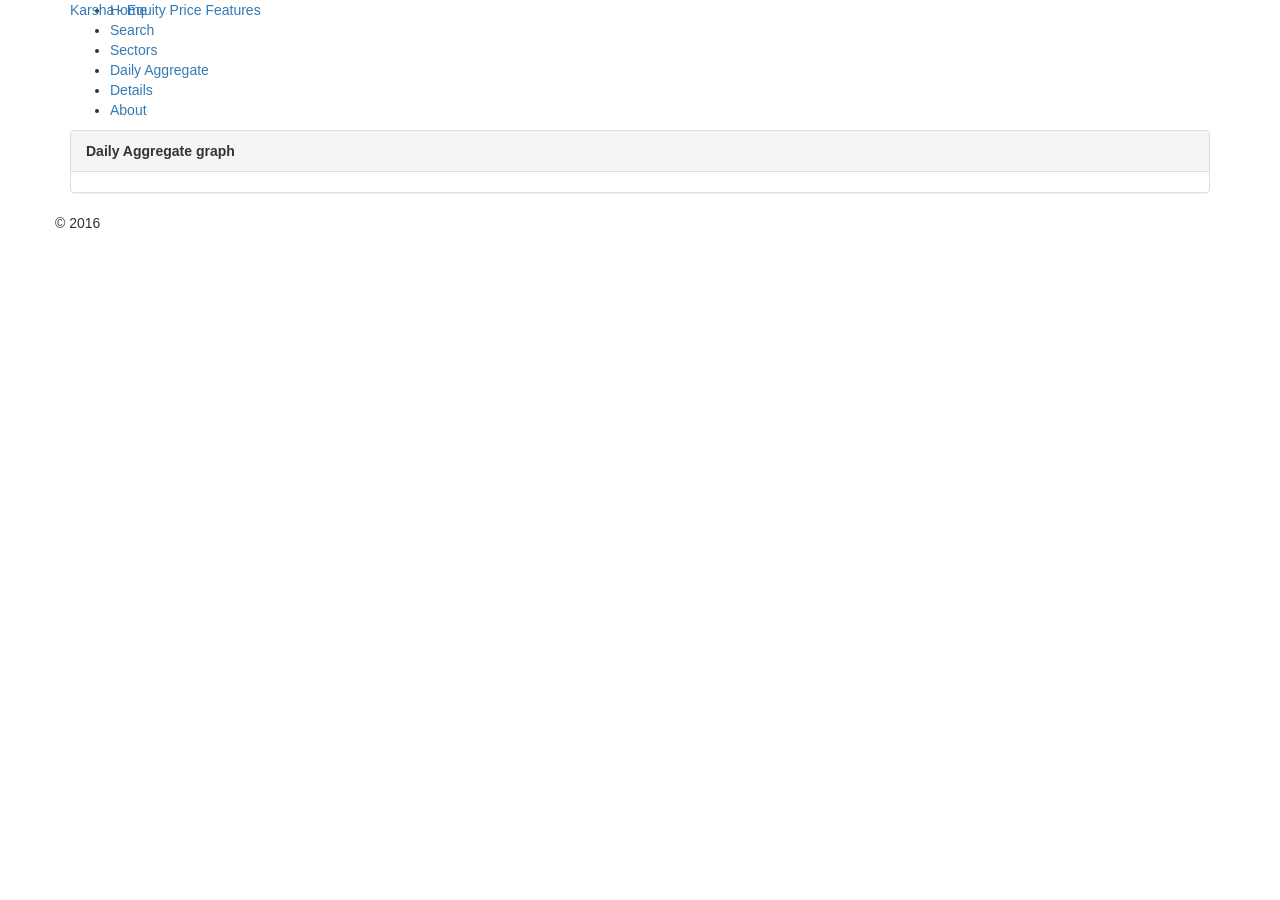
==== Price_Pattern/WebContent/aggregate.html @ 93e8f4b2 "Merge branch 'master' of https://github.com/tharindu99/karsha_price-pattern.git Conflicts: 	Price_Pa" ====
<!DOCTYPE html>
<html>
<head>
<meta charset="ISO-8859-1">
<title>Daily aggregate graph</title>
<meta charset="utf-8">
<title>karsha</title>
<meta name="viewport"
	content="width=device-width, initial-scale=1.0, maximum-scale=1.0, user-scalable=no">
<meta name="apple-mobile-web-app-capable" content="yes">
<link href="css/bootstrap.min.css" rel="stylesheet">
<link href="css/bootstrap-responsive.min.css" rel="stylesheet">
<link
	href="https://fonts.googleapis.com/css?family=Open+Sans:400italic,600italic,400,600"
	rel="stylesheet">
<link href="css/font-awesome.css" rel="stylesheet">
<link href="css/style.css" rel="stylesheet">
<link href="css/c3.css" rel="stylesheet" type="text/css">
<link href="css/dashboard.css" rel="stylesheet">

<!-- Green circle until load the graph -->
<link href="css/themes/green/pace-theme-corner-indicator.css"
	rel="stylesheet" />
<script src="js/pace.js"></script>

<meta charset='utf-8'>
<meta content='IE=edge,chrome=1' http-equiv='X-UA-Compatible'>
<meta content='D3 based reusable chart library' name='description'>
<meta content='c3js.org' name='author'>
<meta content='width=device-width' name='viewport'>
<title>aggregate</title>
<style type="text/css">
.logo {
	width: 250px;
	height: 150px;
	border: 3px solid #73AD21;
}

.jumbotron {
	padding: 0px;
	background-color: #ccffeb;
}

.extra-inner {
	padding: 20px 0;
	font-size: 11px;
	color: #BBB;
	background: #f2f2f2;
}

.extra {
	border: none;
}
</style>
</head>
<body class='antialiased'>

	<div class="navbar navbar-fixed-top">
		<div class="navbar-inner">
			<div class="container">
				<a class="brand" href="index.html"> Karsha - Equity Price
					Features</a>
			</div>
		</div>
	</div>

	<div class="subnavbar">
		<div class="subnavbar-inner">
			<div class="container">
				<ul class="mainnav">
					<li><a href="index.html"><i class="icon-home"></i><span>Home</span>
					</a></li>
					<li><a href="search.html"><i class="icon-search"></i><span>Search</span></a></li>
					<li><a href="naics.jsp"><i class="icon-list-alt"></i><span>Sectors</span>
					</a></li>
					<li class="active"><a href="aggregate.html"><i
							class="icon-bar-chart"></i><span>Daily Aggregate</span> </a></li>
					<li><a href="details.html"><i class="icon-file-text"></i><span>Details</span>
					</a></li>
					<li><a href="about.html"><i class="icon-user"></i><span>About</span></a></li>
				</ul>
			</div>
		</div>
	</div>

	<div class='container'>
		<div class="panel panel-default">
			<div class="panel-heading"><b>Daily Aggregate graph</b></div>
			<br>
			<div class='chart'>
				<div id='chart'></div>
			</div>
			<div id='ace-error'></div>
			<div class='sourcecode margin-medium-v margin-small-h'>
				<div class='c3-editor' id='javascript-editor'></div>
			</div>
		</div>
	</div>

	<script src="js/jquery-2.1.4.min.js" type="text/javascript"></script>
	<script src="js/d3.min.js" type="text/javascript"></script>
	<script src="js/c3.min.js" type="text/javascript"></script>
	<script src="js/graphs/aggregate_graph.js" type="text/javascript"></script>

	<div class="footer">
		<div class="footer-inner">
			<div class="container">
				<div class="row">
					<div class="span12">
						&copy; 2016 <a href="#"> </a>
					</div>
				</div>
			</div>
		</div>
	</div>

	<script type="text/javascript">
		$(document).ready(function() {
			daily_aggrigation();
		});
	</script>
</body>
---- Price_Pattern/WebContent/css/c3.css ----
/*-- Chart --*/
.c3 svg {
  font: 10px sans-serif; }

.c3 path, .c3 line {
  fill: none;
  stroke: #000; }

.c3 text {
  -webkit-user-select: none;
  -moz-user-select: none;
  user-select: none; }

.c3-legend-item-tile, .c3-xgrid-focus, .c3-ygrid, .c3-event-rect, .c3-bars path {
  shape-rendering: crispEdges; }

.c3-chart-arc path {
  stroke: #fff; }

.c3-chart-arc text {
  fill: #fff;
  font-size: 13px; }

/*-- Axis --*/
/*-- Grid --*/
.c3-grid line {
  stroke: #aaa; }

.c3-grid text {
  fill: #aaa; }

.c3-xgrid, .c3-ygrid {
  stroke-dasharray: 3 3; }

/*-- Text on Chart --*/
.c3-text.c3-empty {
  fill: #808080;
  font-size: 2em; }

/*-- Line --*/
.c3-line {
  stroke-width: 1px; }

/*-- Point --*/
.c3-circle._expanded_ {
  stroke-width: 1px;
  stroke: white; }

.c3-selected-circle {
  fill: white;
  stroke-width: 2px; }

/*-- Bar --*/
.c3-bar {
  stroke-width: 0; }

.c3-bar._expanded_ {
  fill-opacity: 0.75; }

/*-- Focus --*/
.c3-target.c3-focused {
  opacity: 1; }

.c3-target.c3-focused path.c3-line, .c3-target.c3-focused path.c3-step {
  stroke-width: 1px; }

.c3-target.c3-defocused {
  opacity: 0.3 !important; }

/*-- Region --*/
.c3-region {
  fill: steelblue;
  fill-opacity: 0.1; }

/*-- Brush --*/
.c3-brush .extent {
  fill-opacity: 0.1; }

/*-- Select - Drag --*/
/*-- Legend --*/
.c3-legend-item {
  font-size: 12px; }

.c3-legend-item-hidden {
  opacity: 0.15; }

.c3-legend-background {
  opacity: 0.75;
  fill: white;
  stroke: lightgray;
  stroke-width: 1; }

/*-- Tooltip --*/
.c3-tooltip-container {
  z-index: 10; }

.c3-tooltip {
  border-collapse: collapse;
  border-spacing: 0;
  background-color: #fff;
  empty-cells: show;
  -webkit-box-shadow: 7px 7px 12px -9px #777777;
  -moz-box-shadow: 7px 7px 12px -9px #777777;
  box-shadow: 7px 7px 12px -9px #777777;
  opacity: 0.9; }

.c3-tooltip tr {
  border: 1px solid #CCC; }

.c3-tooltip th {
  background-color: #aaa;
  font-size: 14px;
  padding: 2px 5px;
  text-align: left;
  color: #FFF; }

.c3-tooltip td {
  font-size: 13px;
  padding: 3px 6px;
  background-color: #fff;
  border-left: 1px dotted #999; }

.c3-tooltip td > span {
  display: inline-block;
  width: 10px;
  height: 10px;
  margin-right: 6px; }

.c3-tooltip td.value {
  text-align: right; }

/*-- Area --*/
.c3-area {
  stroke-width: 0;
  opacity: 0.2; }

/*-- Arc --*/
.c3-chart-arcs-title {
  dominant-baseline: middle;
  font-size: 1.3em; }

.c3-chart-arcs .c3-chart-arcs-background {
  fill: #e0e0e0;
  stroke: none; }

.c3-chart-arcs .c3-chart-arcs-gauge-unit {
  fill: #000;
  font-size: 16px; }

.c3-chart-arcs .c3-chart-arcs-gauge-max {
  fill: #777; }

.c3-chart-arcs .c3-chart-arcs-gauge-min {
  fill: #777; }

.c3-chart-arc .c3-gauge-value {
  fill: #000;
  /*  font-size: 28px !important;*/ }
  
  
  #radioGroup .wrap {
  display: inline-block;
}
#radioGroup label {
  display: block;
  text-align: center;
  margin: 0 0.2em;
}
#radioGroup input[type="radio"] {
  display: block;
  margin: 0.5em auto;
}
---- Price_Pattern/WebContent/css/dashboard.css ----
/*------------------------------------------------------------------
Bootstrap Admin Template by EGrappler.com
------------------------------------------------------------------*/



/*------------------------------------------------------------------
[1. Shortcuts / .shortcuts]
*/

.shortcuts {
	text-align: center;	
}

.shortcuts .shortcut { 
	width: 22.50%;
	display: inline-block;
	padding: 12px 0;
	margin: 0 .9% 1em;
	vertical-align: top;	
	
	text-decoration: none;
	
	background: #f9f6f1;
	
	border-radius: 5px;
}

.shortcuts .shortcut .shortcut-icon {
	margin-top: .25em;
	margin-bottom: .25em;
	
	font-size: 32px;
	color: #545454;
}

.shortcuts .shortcut:hover {
	background: #00ba8b;
}

.shortcuts .shortcut:hover span{
	color: #fff;
}

.shortcuts .shortcut:hover .shortcut-icon {
	color: #fff;
}

.shortcuts .shortcut-label {
	display: block;
	
	font-weight: 400;
	color: #545454;
}



/*------------------------------------------------------------------
[2. Stats / .stats]
*/

.stats {
	width: 100%;
	display: table;
	padding: 0 0 0 10px;
	margin-top: .5em;
	margin-bottom: 1.9em;
}

.stats .stat {
	display: table-cell;
	width: 40%;
	vertical-align: top;
	
	font-size: 11px;
	font-weight: bold;
	color: #999;
}

.stat-value {
	display: block;
	margin-bottom: .55em;
	
	font-size: 30px;
	font-weight: bold;
	letter-spacing: -2px;
	color: #444;
}

.stat-time {
	text-align: center;
	padding-top: 1.5em;
}

.stat-time .stat-value {
	color: #19bc9c;
	font-size: 40px;
}

.stats #donut-chart {
	height: 100px;
	margin-left: -20px;	
}





/*------------------------------------------------------------------
[3. News Item / .news-items]
*/

.news-items {
	margin: 1em 0 0;
}

.news-items li {
	display: table;
	padding: 0 2em 0 1.5em;
	padding-bottom: 1em;
	margin-bottom: 1em;
	border-bottom: 1px dotted #CCC;
}

.news-items li:last-child { padding-bottom: 0; border: none; }

.news-item-date {
	display: table-cell;
}

.news-item-detail {
	display: table-cell;
}

.news-item-title {
	font-size: 13px;
	font-weight: 600;
}

.news-item-date {
	width: 75px;
	vertical-align: middle;
	text-align: center;
	
}

.news-item-day {
	display: block;
	margin-bottom: .25em;
	
	font-size: 24px;
	color: #888;
}

.news-item-preview {
	margin-bottom: 0;
	
	color: #777;
}

.news-item-month {
	display: block;
	padding-right: 1px;	
	
	font-size: 12px;
	font-weight: 600;
	color: #888;
}



/*------------------------------------------------------------------
[4. Action Table / .action-table]
*/

.action-table .btn-small {
	padding: 4px 5px 5px;
	
	font-size: 10px;
}

.action-table .td-actions { 
	width: 80px; 
	
	text-align: center; 
}

	.action-table .td-actions .btn { 
		margin-right: .5em;		
	}
	
	.action-table .td-actions .btn:last-child { 
		margin-rigth: 0; 		
	}
	
	
	
#big_stats 
{ 
	width: 100%; 
	display: table;
	margin-top: 1.5em;
	
	
}

.big-stats-container .widget-content {
	border:0;
}

#big_stats .stat
{
	width: 25%;
	height: 90px;
	text-align: center;
	display: table-cell;
	padding: 0;
	position: relative;
	
	border-right: 1px solid #CCC;
	border-left: 1px solid #FFF;
}
#big_stats  i { font-size:30px; display:block; line-height: 40px; color:#b2afaa;}
#big_stats .stat:hover i {color:#19bc9c;}

h6.bigstats{margin: 20px;
border-bottom: 1px solid #eee;
padding-bottom: 20px;
margin-bottom: 26px;}

#big_stats .stat:first-child {
	border-left: none;
}

#big_stats .stat:last-child {
	border-right: none;
}

#big_stats .stat h4
{
	font-size: 11px;
	font-weight: bold;
	color: #777;
	margin-bottom: 1.5em;
}

#big_stats .stat .value
{
	font-size: 45px;
	font-weight: bold;
	color: #545454;
	line-height: 1em;
}



@media all and (max-width: 950px) and (min-width: 1px) {
	
	#big_stats {
		display: block;
		margin-bottom: -40px;
	}
	
	#big_stats .stat {
		width: 49%;
		display: block;
		margin-bottom: 3em;
		float: left;
	}	
	
	#big_stats .stat:nth-child(2) {
		border-right: none;
	}
	
	#big_stats .stat:nth-child(3) {
		border-left: none;
	}
	
}

@media (max-width: 767px) {
	#big_stats .stat .value {
		font-size: 40px;
	}
}
	
	
	
	
@media (max-width: 979px) {
	
	.shortcuts .shortcut {
		width: 31%;
	}
}


@media (max-width: 480px) {
	
	.stats .stat {
		
		margin-bottom: 3em;
	}
	
	.stats .stat .stat-value {
		margin-bottom: .15em;
		
		font-size: 20px;
	}
	
	.stats {
		float: left;
		
		display: block;
		
		margin-bottom: 0;
	}
	
	#chart-stats {
		margin: 2em 0 1em;		
	}
	
	.shortcuts .shortcut {
		width: 48%;
	}
}
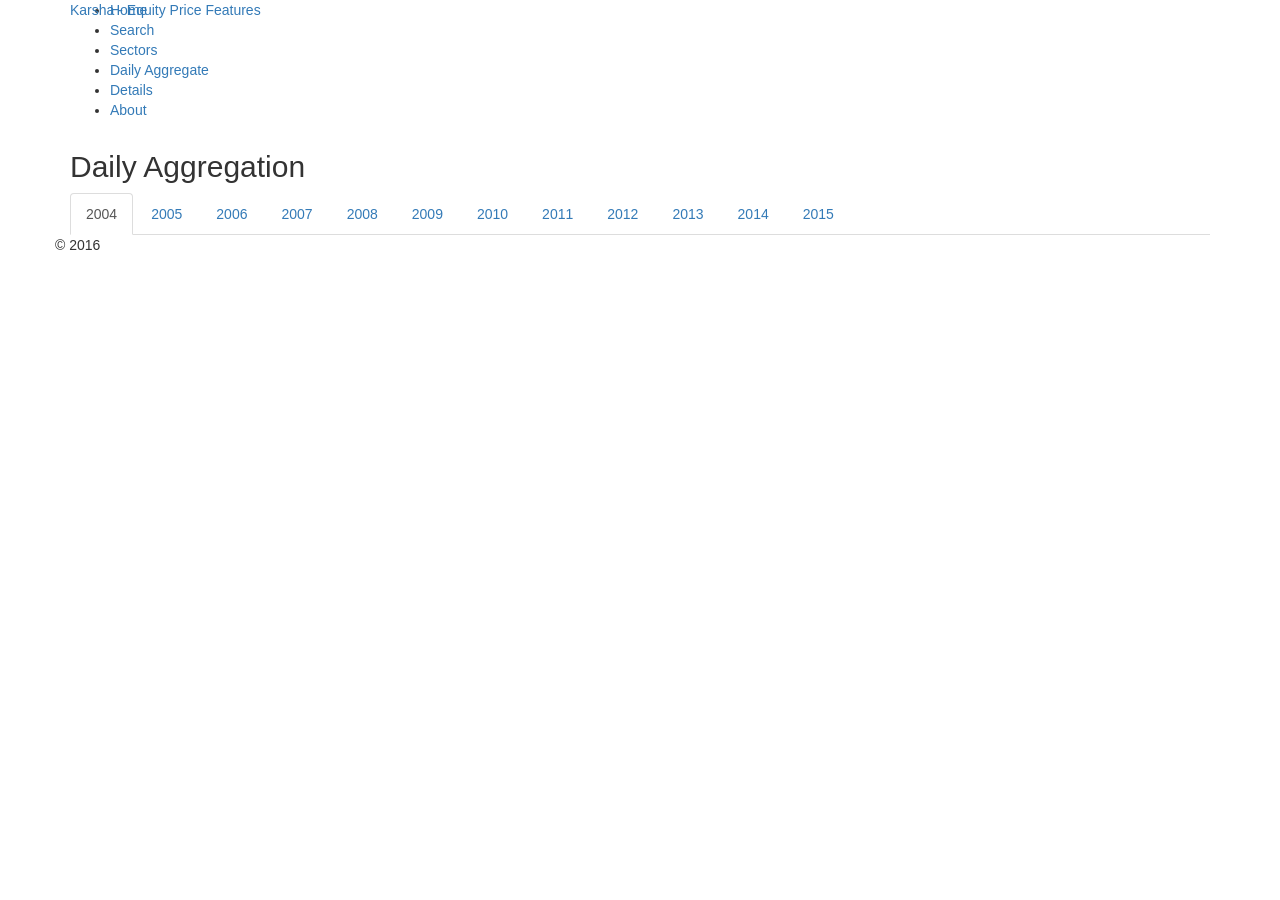
==== commit e7dc609a: "Merge branch 'master' of https://github.com/Karsha-Project-LSF/karsha_price-pattern.git Conflicts: 	" ====
--- a/Price_Pattern/WebContent/aggregate.html
+++ b/Price_Pattern/WebContent/aggregate.html
@@ -2,9 +2,7 @@
 <html>
 <head>
 <meta charset="ISO-8859-1">
-<title>Daily aggregate graph</title>
-<meta charset="utf-8">
-<title>karsha</title>
+<title>karsha | DailyAggregate</title>
 <meta name="viewport"
 	content="width=device-width, initial-scale=1.0, maximum-scale=1.0, user-scalable=no">
 <meta name="apple-mobile-web-app-capable" content="yes">
@@ -14,7 +12,7 @@
 	href="https://fonts.googleapis.com/css?family=Open+Sans:400italic,600italic,400,600"
 	rel="stylesheet">
 <link href="css/font-awesome.css" rel="stylesheet">
-<link href="css/style.css" rel="stylesheet">
+
 <link href="css/c3.css" rel="stylesheet" type="text/css">
 <link href="css/dashboard.css" rel="stylesheet">
 
@@ -22,12 +20,17 @@
 <link href="css/themes/green/pace-theme-corner-indicator.css"
 	rel="stylesheet" />
 <script src="js/pace.js"></script>
+<script src="js/d3.min.js" type="text/javascript"></script>
+	<script src="js/c3.min.js" type="text/javascript"></script>
 
 <meta charset='utf-8'>
 <meta content='IE=edge,chrome=1' http-equiv='X-UA-Compatible'>
 <meta content='D3 based reusable chart library' name='description'>
 <meta content='c3js.org' name='author'>
 <meta content='width=device-width' name='viewport'>
+
+ <link rel="stylesheet" href="https://maxcdn.bootstrapcdn.com/bootstrap/3.3.7/css/bootstrap.min.css">
+  <link href="css/style.css" rel="stylesheet">
 <title>aggregate</title>
 <style type="text/css">
 .logo {
@@ -41,6 +44,7 @@
 	background-color: #ccffeb;
 }
 
+
 .extra-inner {
 	padding: 20px 0;
 	font-size: 11px;
@@ -51,6 +55,22 @@
 .extra {
 	border: none;
 }
+
+.c3-target-peakGain{
+    display: none;
+}
+.c3-target-peakLoss{
+    display: none;
+}
+
+.c3-target-maxCount{
+    display: none;
+}
+.c3-target-minCount{
+    display: none;
+}
+
+
 </style>
 </head>
 <body class='antialiased'>
@@ -70,37 +90,66 @@
 				<ul class="mainnav">
 					<li><a href="index.html"><i class="icon-home"></i><span>Home</span>
 					</a></li>
-					<li><a href="search.html"><i class="icon-search"></i><span>Search</span></a></li>
+					
+					<li><a href="search.html"><i class="icon-search"></i><span>Search</span>
+					</a></li>
+					
 					<li><a href="naics.jsp"><i class="icon-list-alt"></i><span>Sectors</span>
 					</a></li>
-					<li class="active"><a href="aggregate.html"><i
-							class="icon-bar-chart"></i><span>Daily Aggregate</span> </a></li>
+					
+					<li class="active"><a href="aggregate.html"><i class="icon-bar-chart"></i><span>Daily Aggregate</span> 
+					</a></li>
+					
 					<li><a href="details.html"><i class="icon-file-text"></i><span>Details</span>
 					</a></li>
+					
 					<li><a href="about.html"><i class="icon-user"></i><span>About</span></a></li>
+
 				</ul>
 			</div>
 		</div>
 	</div>
 
-	<div class='container'>
-		<div class="panel panel-default">
-			<div class="panel-heading"><b>Daily Aggregate graph</b></div>
-			<br>
-			<div class='chart'>
-				<div id='chart'></div>
-			</div>
-			<div id='ace-error'></div>
-			<div class='sourcecode margin-medium-v margin-small-h'>
-				<div class='c3-editor' id='javascript-editor'></div>
-			</div>
-		</div>
-	</div>
-
-	<script src="js/jquery-2.1.4.min.js" type="text/javascript"></script>
-	<script src="js/d3.min.js" type="text/javascript"></script>
-	<script src="js/c3.min.js" type="text/javascript"></script>
-	<script src="js/graphs/aggregate_graph.js" type="text/javascript"></script>
+	
+	
+	<div class="container">
+  <h2>Daily Aggregation</h2>
+ 
+
+  <ul class="nav nav-tabs" id="mytabs">
+    <li class="active"><a data-toggle="tab" href="#home">2004</a></li>
+    <li><a data-toggle="tab" href="#y2005">2005</a></li>
+    <li><a data-toggle="tab" href="#y2006">2006</a></li>
+    <li><a data-toggle="tab" href="#y2007">2007</a></li>
+    <li><a data-toggle="tab" href="#y2008">2008</a></li>
+    <li><a data-toggle="tab" href="#y2009">2009</a></li>
+    <li><a data-toggle="tab" href="#y2010">2010</a></li>
+    <li><a data-toggle="tab" href="#y2011">2011</a></li>
+    <li><a data-toggle="tab" href="#y2012">2012</a></li>
+    <li><a data-toggle="tab" href="#y2013">2013</a></li>
+    <li><a data-toggle="tab" href="#y2014">2014</a></li>
+    <li><a data-toggle="tab" href="#y2015">2015</a></li>
+  </ul>
+
+  <div class="tab-content">
+    <div id="home" class="tab-pane fade in active">
+      <div id="matrix"></div>  <!-- Graph Representation -->
+       
+    </div>
+    
+  </div>
+</div>
+
+
+	
+	
+	
+
+	
+	
+	<script src="https://ajax.googleapis.com/ajax/libs/jquery/3.1.1/jquery.min.js"></script>
+  <script src="https://maxcdn.bootstrapcdn.com/bootstrap/3.3.7/js/bootstrap.min.js"></script>
+  <script src="js/graphs/aggregate_graph.js"></script>
 
 	<div class="footer">
 		<div class="footer-inner">
@@ -116,7 +165,44 @@
 
 	<script type="text/javascript">
 		$(document).ready(function() {
-			daily_aggrigation();
+			//daily_aggrigation();
+			daily_aggrigation(2004);
+			$('.nav-tabs a[href="#home"] ').click(function(){
+				daily_aggrigation(2004);
+		     });
+			$('.nav-tabs a[href="#y2005"] ').click(function(){
+				daily_aggrigation(2005);
+		     });
+			$('.nav-tabs a[href="#y2006"] ').click(function(){
+				daily_aggrigation(2006);
+		     });
+			$('.nav-tabs a[href="#y2007"] ').click(function(){
+				daily_aggrigation(2007);
+		     });
+			$('.nav-tabs a[href="#y2008"] ').click(function(){
+				daily_aggrigation(2008);
+		     });
+			$('.nav-tabs a[href="#y2009"] ').click(function(){
+				daily_aggrigation(2009);
+		     });
+			$('.nav-tabs a[href="#y2010"] ').click(function(){
+				daily_aggrigation(2010);
+		     });
+			$('.nav-tabs a[href="#y2011"] ').click(function(){
+				daily_aggrigation(2011);
+		     });
+			$('.nav-tabs a[href="#y2012"] ').click(function(){
+				daily_aggrigation(2012);
+		     });
+			$('.nav-tabs a[href="#y2013"] ').click(function(){
+				daily_aggrigation(2013);
+		     });
+			$('.nav-tabs a[href="#y2014"] ').click(function(){
+				daily_aggrigation(2014);
+		     });
+			$('.nav-tabs a[href="#y2015"] ').click(function(){
+				daily_aggrigation(2015);
+		     });
 		});
 	</script>
 </body>
--- a/Price_Pattern/WebContent/css/c3.css
+++ b/Price_Pattern/WebContent/css/c3.css
@@ -1,6 +1,7 @@
 /*-- Chart --*/
 .c3 svg {
-  font: 10px sans-serif; }
+  font: 10px sans-serif;
+  -webkit-tap-highlight-color: transparent; }
 
 .c3 path, .c3 line {
   fill: none;
@@ -11,7 +12,11 @@
   -moz-user-select: none;
   user-select: none; }
 
-.c3-legend-item-tile, .c3-xgrid-focus, .c3-ygrid, .c3-event-rect, .c3-bars path {
+.c3-legend-item-tile,
+.c3-xgrid-focus,
+.c3-ygrid,
+.c3-event-rect,
+.c3-bars path {
   shape-rendering: crispEdges; }
 
 .c3-chart-arc path {
@@ -62,7 +67,7 @@
   opacity: 1; }
 
 .c3-target.c3-focused path.c3-line, .c3-target.c3-focused path.c3-step {
-  stroke-width: 1px; }
+  stroke-width: 2px; }
 
 .c3-target.c3-defocused {
   opacity: 0.3 !important; }
@@ -70,11 +75,11 @@
 /*-- Region --*/
 .c3-region {
   fill: steelblue;
-  fill-opacity: 0.1; }
+  fill-opacity: .1; }
 
 /*-- Brush --*/
 .c3-brush .extent {
-  fill-opacity: 0.1; }
+  fill-opacity: .1; }
 
 /*-- Select - Drag --*/
 /*-- Legend --*/
@@ -89,6 +94,10 @@
   fill: white;
   stroke: lightgray;
   stroke-width: 1; }
+
+/*-- Title --*/
+.c3-title {
+  font: 14px sans-serif; }
 
 /*-- Tooltip --*/
 .c3-tooltip-container {
@@ -156,17 +165,3 @@
 .c3-chart-arc .c3-gauge-value {
   fill: #000;
   /*  font-size: 28px !important;*/ }
-  
-  
-  #radioGroup .wrap {
-  display: inline-block;
-}
-#radioGroup label {
-  display: block;
-  text-align: center;
-  margin: 0 0.2em;
-}
-#radioGroup input[type="radio"] {
-  display: block;
-  margin: 0.5em auto;
-}
